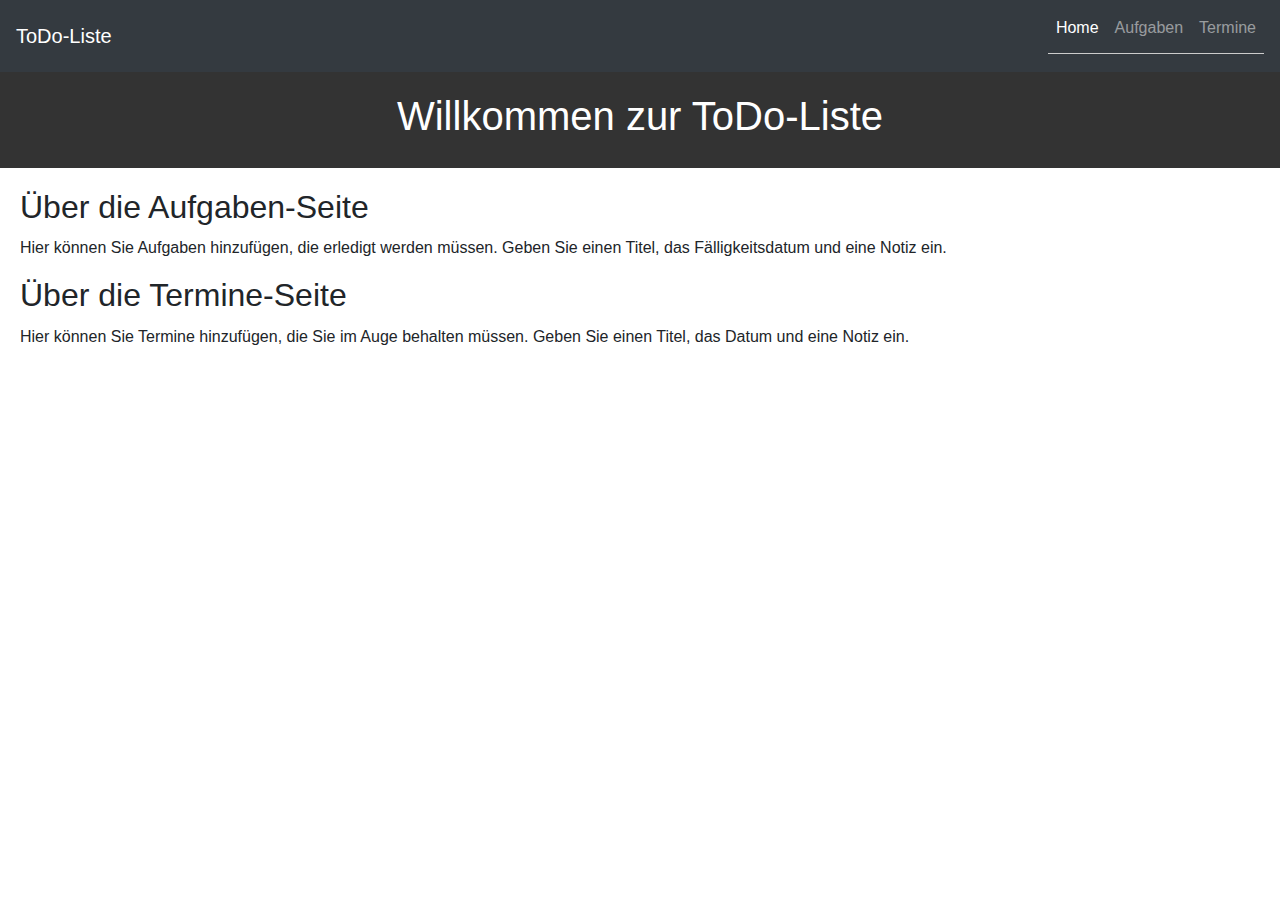
==== Projekt/index.html @ 6d3dec09 "Upload Dateien und Start Projekt" ====
<!DOCTYPE html>
<html lang="en">
<head>
    <meta charset="UTF-8">
    <meta name="viewport" content="width=device-width, initial-scale=1.0">
    <title>ToDo-Liste</title>
    <link rel="stylesheet" href="https://stackpath.bootstrapcdn.com/bootstrap/4.5.2/css/bootstrap.min.css">
    <link rel="stylesheet" href="styles.css">
    <script src="script.js"></script>
</head>
<body>
    <nav class="navbar navbar-expand-lg navbar-dark bg-dark">
        <a class="navbar-brand" href="#">ToDo-Liste</a>
        <button class="navbar-toggler" type="button" data-toggle="collapse" data-target="#navbarNav" aria-controls="navbarNav" aria-expanded="false" aria-label="Toggle navigation">
            <span class="navbar-toggler-icon"></span>
        </button>
        <div class="collapse navbar-collapse" id="navbarNav">
            <ul class="navbar-nav ml-auto">
                <li class="nav-item active">
                    <a class="nav-link" href="index.html">Home</a>
                </li>
                <li class="nav-item">
                    <a class="nav-link" href="aufgaben.html">Aufgaben</a>
                </li>
                <li class="nav-item">
                    <a class="nav-link" href="termine.html">Termine</a>
                </li>
            </ul>
        </div>
    </nav>
    <header>
        <h1>Willkommen zur ToDo-Liste</h1>
    </header>
    <main>
        <section>
            <h2>Über die Aufgaben-Seite</h2>
            <p>Hier können Sie Aufgaben hinzufügen, die erledigt werden müssen. Geben Sie einen Titel, das Fälligkeitsdatum und eine Notiz ein.</p>
        </section>
        <section>
            <h2>Über die Termine-Seite</h2>
            <p>Hier können Sie Termine hinzufügen, die Sie im Auge behalten müssen. Geben Sie einen Titel, das Datum und eine Notiz ein.</p>
        </section>
    </main>
    <script src="https://code.jquery.com/jquery-3.5.1.slim.min.js"></script>
    <script src="https://cdn.jsdelivr.net/npm/@popperjs/core@2.5.3/dist/umd/popper.min.js"></script>
    <script src="https://stackpath.bootstrapcdn.com/bootstrap/4.5.2/js/bootstrap.min.js"></script>
</body>
</html>
---- Projekt/styles.css ----
body {
    font-family: Arial, sans-serif;
    margin: 0;
    padding: 0;
}

header {
    background-color: #333;
    color: #fff;
    text-align: center;
    padding: 20px 0;
}

main {
    padding: 20px;
}

h2 {
    margin-bottom: 10px;
}

ul {
    list-style-type: none;
    padding: 0;
}

li {
    margin-bottom: 10px;
    border-bottom: 1px solid #ccc;
    padding-bottom: 5px;
}

form input[type="text"] {
    width: calc(100% - 80px);
    padding: 5px;
    margin-bottom: 10px;
}

form button {
    padding: 5px 10px;
    background-color: #333;
    color: #fff;
    border: none;
    cursor: pointer;
}

form button:hover {
    background-color: #555;
}
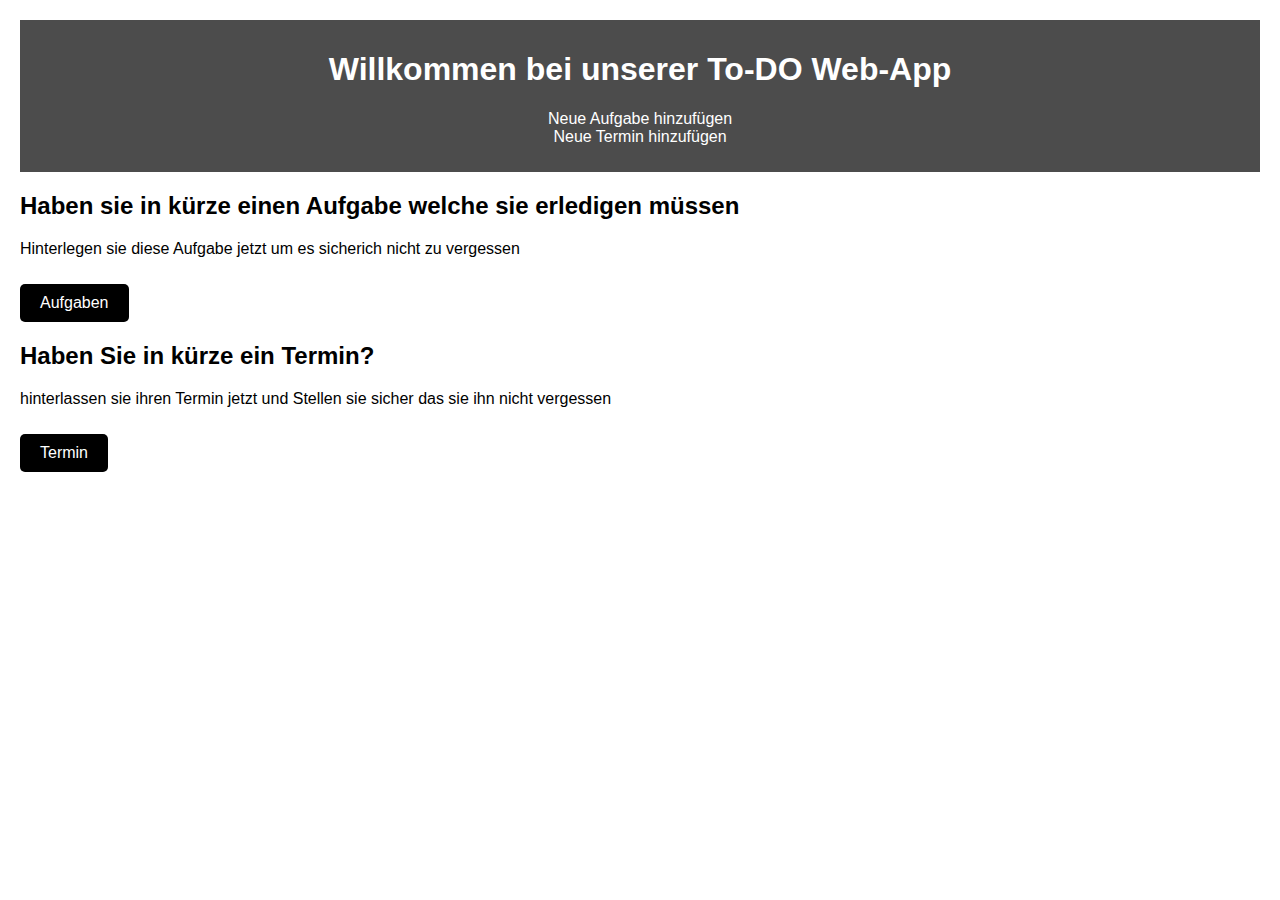
==== commit 9d3564c6: "Kurzer akuteller push" ====
--- a/Projekt/index.html
+++ b/Projekt/index.html
@@ -3,46 +3,32 @@
 <head>
     <meta charset="UTF-8">
     <meta name="viewport" content="width=device-width, initial-scale=1.0">
-    <title>ToDo-Liste</title>
-    <link rel="stylesheet" href="https://stackpath.bootstrapcdn.com/bootstrap/4.5.2/css/bootstrap.min.css">
+    <title>Task and Event Management</title>
     <link rel="stylesheet" href="styles.css">
     <script src="script.js"></script>
 </head>
 <body>
-    <nav class="navbar navbar-expand-lg navbar-dark bg-dark">
-        <a class="navbar-brand" href="#">ToDo-Liste</a>
-        <button class="navbar-toggler" type="button" data-toggle="collapse" data-target="#navbarNav" aria-controls="navbarNav" aria-expanded="false" aria-label="Toggle navigation">
-            <span class="navbar-toggler-icon"></span>
-        </button>
-        <div class="collapse navbar-collapse" id="navbarNav">
-            <ul class="navbar-nav ml-auto">
-                <li class="nav-item active">
-                    <a class="nav-link" href="index.html">Home</a>
-                </li>
-                <li class="nav-item">
-                    <a class="nav-link" href="aufgaben.html">Aufgaben</a>
-                </li>
-                <li class="nav-item">
-                    <a class="nav-link" href="termine.html">Termine</a>
-                </li>
+    <header>
+        <h1>Willkommen bei unserer To-DO Web-App</h1>
+        <nav>
+            <ul>
+                <li><a href="tasks.html">Neue Aufgabe hinzufügen</a></li>
+                <li><a href="events.html">Neue Termin hinzufügen</a></li>
             </ul>
-        </div>
-    </nav>
-    <header>
-        <h1>Willkommen zur ToDo-Liste</h1>
+        </nav>
     </header>
     <main>
         <section>
-            <h2>Über die Aufgaben-Seite</h2>
-            <p>Hier können Sie Aufgaben hinzufügen, die erledigt werden müssen. Geben Sie einen Titel, das Fälligkeitsdatum und eine Notiz ein.</p>
+            <h2>Haben sie in kürze einen Aufgabe welche sie erledigen müssen</h2>
+            <p>Hinterlegen sie diese Aufgabe jetzt um es sicherich nicht zu vergessen</p>
+            <a href="tasks.html" class="button">Aufgaben</a>
         </section>
         <section>
-            <h2>Über die Termine-Seite</h2>
-            <p>Hier können Sie Termine hinzufügen, die Sie im Auge behalten müssen. Geben Sie einen Titel, das Datum und eine Notiz ein.</p>
+            <h2>Haben Sie in kürze ein Termin? </h2>
+            <p>hinterlassen sie ihren Termin jetzt und Stellen sie sicher das sie ihn nicht vergessen</p>
+            <a href="events.html" class="button">Termin</a>
         </section>
-    </main>
-    <script src="https://code.jquery.com/jquery-3.5.1.slim.min.js"></script>
-    <script src="https://cdn.jsdelivr.net/npm/@popperjs/core@2.5.3/dist/umd/popper.min.js"></script>
-    <script src="https://stackpath.bootstrapcdn.com/bootstrap/4.5.2/js/bootstrap.min.js"></script>
+ 
 </body>
+
 </html>
--- a/Projekt/styles.css
+++ b/Projekt/styles.css
@@ -1,49 +1,48 @@
 body {
     font-family: Arial, sans-serif;
     margin: 0;
-    padding: 0;
-}
-
-header {
-    background-color: #333;
-    color: #fff;
-    text-align: center;
-    padding: 20px 0;
-}
-
-main {
     padding: 20px;
 }
 
-h2 {
-    margin-bottom: 10px;
+h1 {
+    text-align: center;
 }
 
-ul {
+.task, .event {
+    border: 1px solid #ccc;
+    margin-bottom: 10px;
+    padding: 10px;
+}
+header, footer {
+    background-color: rgba(0, 0, 0, 0.7);
+    color: #fff;
+    padding: 10px;
+}
+nav ul {
     list-style-type: none;
     padding: 0;
+    text-align: center;
+}
+a {
+    color: #fff;
+    text-decoration: none;
+    padding: 8px 16px;
+    border-radius: 5px;
+    transition: background-color 0.3s ease;
+}
+.button {
+    background-color: #000;
+    color: #fff;
+    padding: 10px 20px;
+    text-align: center;
+    text-decoration: none;
+    display: inline-block;
+    font-size: 16px;
+    margin-top: 10px;
+    cursor: pointer;
+    border-radius: 5px;
 }
 
-li {
-    margin-bottom: 10px;
-    border-bottom: 1px solid #ccc;
-    padding-bottom: 5px;
+.button:hover {
+    background-color: #333;
 }
-
-form input[type="text"] {
-    width: calc(100% - 80px);
-    padding: 5px;
-    margin-bottom: 10px;
-}
-
-form button {
-    padding: 5px 10px;
-    background-color: #333;
-    color: #fff;
-    border: none;
-    cursor: pointer;
-}
-
-form button:hover {
-    background-color: #555;
-}
